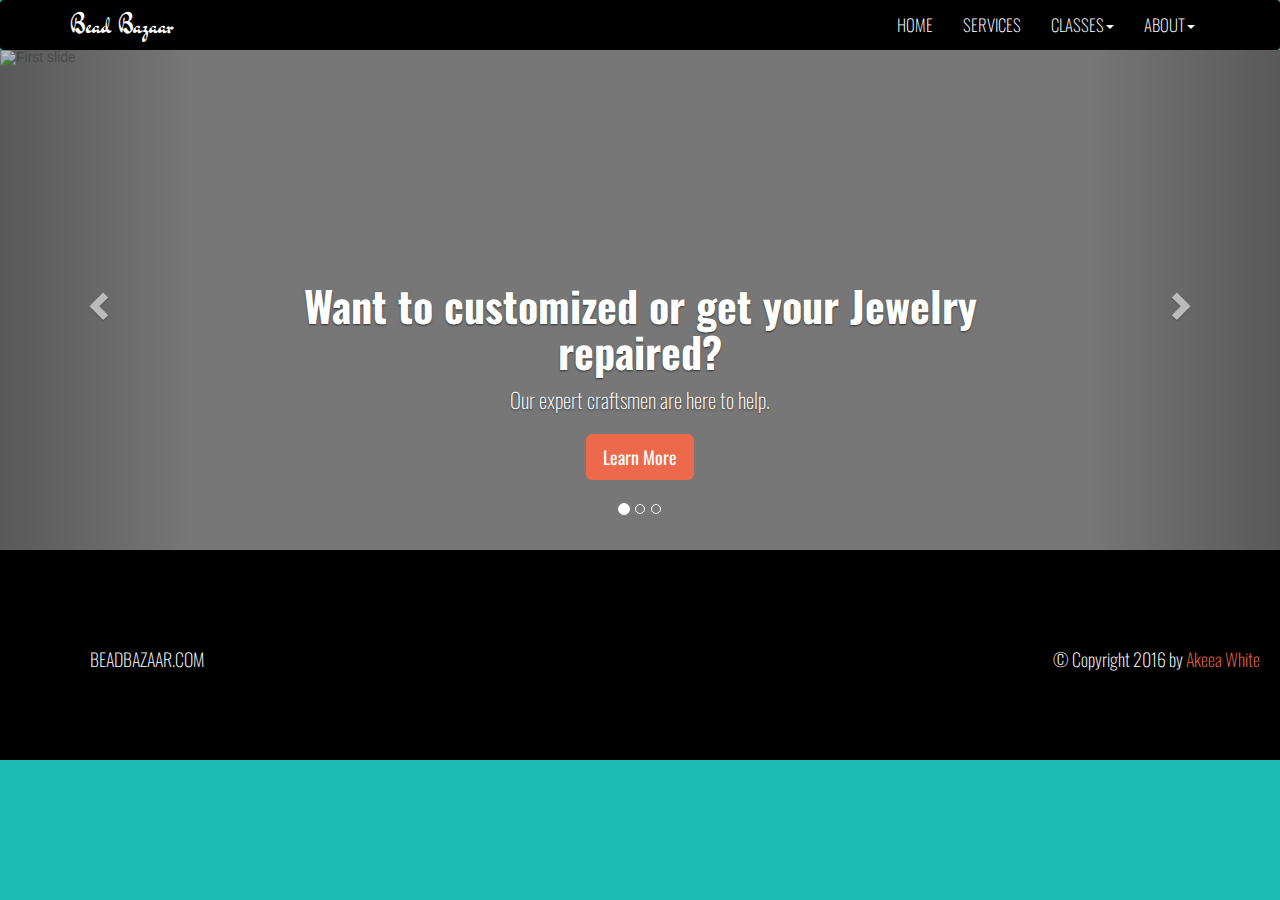
==== beadbazaar/index.html @ 2762d90f "First Website Upload" ====
<!DOCTYPE html>
<html lang="en">
<head>
<meta charset="utf-8">
<meta http-equiv="X-UA-Compatible" content="IE=edge">
<meta name="viewport" content="width=device-width, initial-scale=1">
<!-- The above 3 meta tags *must* come first in the head; any other head content must come *after* these tags -->
<title>Bead Bazaar</title>

<!-- Bootstrap and more links -->
<link href="css/bootstrap.css" rel="stylesheet">
<link href="css/lightbox.css" rel="stylesheet">
<!--Custom Style Sheet-->
<link href="css/main.css" rel="stylesheet">


<!--other imported css-->
<link href="https://fonts.googleapis.com/css?family=Dr+Sugiyama" rel="stylesheet">
<link href="https://fonts.googleapis.com/css?family=Oswald" rel="stylesheet">
<link href="css/bootstrap-glyphicons.css" rel="stylesheet">
<link href="css/font-awesome.css" rel="stylesheet">
<link href="css/carousel.css" rel="stylesheet">


<!-- HTML5 shim and Respond.js for IE8 support of HTML5 elements and media queries -->
<!-- WARNING: Respond.js doesn't work if you view the page via file:// -->
<!--[if lt IE 9]>
<script src="https://oss.maxcdn.com/html5shiv/3.7.2/html5shiv.min.js"></script>
<script src="https://oss.maxcdn.com/respond/1.4.2/respond.min.js"></script>
<![endif]-->
</head>


<body>
<nav class="navbar navbar-default">
    <div class="container">
      <div class="navbar-header">
        <button type="button" class="navbar-toggle collapsed" data-toggle="collapse" data-target="#bs-example-navbar-collapse-1" aria-expanded="false">
            <span class="sr-only">Toggle navigation</span>
            <span class="icon-bar"></span>
            <span class="icon-bar"></span>
            <span class="icon-bar"></span>
            </button>
        <a href="index.html" class="navbar-brand">Bead Bazaar</a>
      </div><!-- Navbar Header -->

      <div class="collapse navbar-collapse" id="bs-example-navbar-collapse-1">
        <ul class="nav navbar-nav navbar-right">
        <li><a href="index.html">HOME</a>
        <li><a href="services.html">SERVICES</a>
        <li class="dropdown">
        <a href="classes.html" class="dropdown-toggle" data-toggle="dropdown" role="button" aria-haspopup="true" aria-expanded="false">CLASSES<span class="caret"></span></a>
        <ul class="dropdown-menu">
        <li><a href="classes/may.html">May</a></li>
        <li><a href="classes/june.html">June</a></li>
        <li><a href="classes/july.html">July</a></li>
        <li><a href="classes/august.html">August</a></li>
        </ul>
        </li>
        <li class="dropdown">
        <a href="about.html" class="dropdown-toggle" data-toggle="dropdown" role="button" aria-haspopup="true" aria-expanded="false">ABOUT<span class="caret">
        </span></a>
        <ul class="dropdown-menu">
        <li><a href="about.html">About</a></li>
        <li><a href="about.html#contact">Contact</a></li>
        </ul>
        </li>
        </ul>
      </div>
    </div><!-- End Container -->
  </nav><!-- End Navbar -->

<!-- Carousel
    ================================================== -->
   <div id="myCarousel" class="carousel slide" data-ride="carousel">
      <!-- Indicators -->
      <ol class="carousel-indicators">
        <li data-target="#myCarousel" data-slide-to="0" class="active"></li>
        <li data-target="#myCarousel" data-slide-to="1"></li>
        <li data-target="#myCarousel" data-slide-to="2"></li>
      </ol>
      <div class="carousel-inner" role="listbox">
        <div class="item active">
          <img class="first-slide" src="http://placehold.it/1200x500" alt="First slide">
          <div class="container">
            <div class="carousel-caption">
              <h2 class="title">Want to customized or get your Jewelry repaired?</h2>
              <p>Our expert craftsmen are here to help.</p>
              <p><a class="btn btn-lg btn-custom" href="services.html" role="button">Learn More</a></p>
            </div>
          </div>
        </div>
        <div class="item">
          <img class="second-slide" src="http://placehold.it/1200x500" alt="Second slide">
          <div class="container">
            <div class="carousel-caption">
              <h2 class="title">Classes For June Are Now Open!</h2>
              <p>Hurry! Space is Limited!</p>
              <p><a class="btn btn-lg btn-custom" href="classes/june.html" role="button">View Classes</a></p>
            </div>
          </div>
        </div>
        <div class="item">
          <img class="third-slide" src="http://placehold.it/1200x500" alt="Third slide">
          <div class="container">
            <div class="carousel-caption">
              <h2 class="title">Question?</h2>
              <p> Send us your questions and comments and follow us on Social Media.</p>
              <p><a class="btn btn-lg btn-custom" href="about.html" role="button">Learn More</a></p>
            </div>
          </div>
        </div>
      </div>
      <a class="left carousel-control" href="#myCarousel" role="button" data-slide="prev">
        <span class="glyphicon glyphicon-chevron-left" aria-hidden="true"></span>
        <span class="sr-only">Previous</span>
      </a>
      <a class="right carousel-control" href="#myCarousel" role="button" data-slide="next">
        <span class="glyphicon glyphicon-chevron-right" aria-hidden="true"></span>
        <span class="sr-only">Next</span>
      </a>
    </div><!-- /.carousel -->
<!--Footer-->
<footer>
<div class="container">
  <div class="row">
    <h4 class="pull-left">BEADBAZAAR.COM</h4>
    <h4 class="pull-right">&copy; Copyright 2016 by <a href="../index.html">Akeea White</a></h4>
  </div>
</div>
</footer>
<!-- jQuery (necessary for Bootstrap's JavaScript plugins) -->
<script src="https://ajax.googleapis.com/ajax/libs/jquery/1.11.3/jquery.min.js"></script>
<!-- Include all compiled plugins (below), or include individual files as needed -->
<script src="js/bootstrap.js"></script>
<script src="js/jquery.js"></script>
</body>
</html>
---- beadbazaar/css/main.css ----
/*
	Bead Bazaar Bootstrap Theme
	Author: Akeea White
	Version: 0.0.2
*/
/* Layouts- Page layout style */
/*BODY*/
/* line 2, ../scss/layouts/_body.scss */
p {
  font-family: 'Oswald', sans-serif;
  font-weight: lighter;
  font-size: 1.4em;
}

/* line 8, ../scss/layouts/_body.scss */
hr {
  border: 1px solid #ec694c;
}

/* line 12, ../scss/layouts/_body.scss */
body {
  background-color: #1cbbb4;
}

/* Navbar */
/* line 3, ../scss/layouts/_navbar.scss */
.navbar {
  -webkit-animation-delay: .5s;
}

/* line 7, ../scss/layouts/_navbar.scss */
header {
  -webkit-animation-delay: 1s;
}

/* line 11, ../scss/layouts/_navbar.scss */
.navbar-default {
  background-color: #000000;
  margin-bottom: 0;
  border: none;
  font-family: 'Oswald', sans-serif;
  font-size: 1.2em;
  font-weight: lighter;
}
/* line 18, ../scss/layouts/_navbar.scss */
.navbar-default .navbar-brand {
  color: #ffffff;
  font-family: 'Dr Sugiyama', cursive;
  font-size: 1.5em;
}
/* line 22, ../scss/layouts/_navbar.scss */
.navbar-default .navbar-brand:hover, .navbar-default .navbar-brand:focus {
  color: #ec694c;
}
/* line 26, ../scss/layouts/_navbar.scss */
.navbar-default .navbar-text {
  color: #ecf0f1;
}
/* line 31, ../scss/layouts/_navbar.scss */
.navbar-default .navbar-nav > li > a {
  color: #ffffff;
}
/* line 33, ../scss/layouts/_navbar.scss */
.navbar-default .navbar-nav > li > a:hover, .navbar-default .navbar-nav > li > a:focus {
  color: #ecf0f1;
}
/* line 37, ../scss/layouts/_navbar.scss */
.navbar-default .navbar-nav > li > .dropdown-menu {
  background-color: #ec694c;
  font-size: 1.1em;
  font-weight: lighter;
}
/* line 42, ../scss/layouts/_navbar.scss */
.navbar-default .navbar-nav > li > .dropdown-menu > li > a {
  color: #ffffff;
  font-weight: lighter;
}
/* line 45, ../scss/layouts/_navbar.scss */
.navbar-default .navbar-nav > li > .dropdown-menu > li > a:hover, .navbar-default .navbar-nav > li > .dropdown-menu > li > a:focus {
  color: #ffffff;
  background-color: #ed8c77;
  font-weight: lighter;
}
/* line 51, ../scss/layouts/_navbar.scss */
.navbar-default .navbar-nav > li > .dropdown-menu > li > .divider {
  background-color: #ed8c77;
}
/* line 57, ../scss/layouts/_navbar.scss */
.navbar-default .navbar-nav .open .dropdown-menu > .active > a {
  color: #ffffff;
  background-color: #ed8c77;
}
/* line 60, ../scss/layouts/_navbar.scss */
.navbar-default .navbar-nav .open .dropdown-menu > .active > a:hover, .navbar-default .navbar-nav .open .dropdown-menu > .active > a:focus {
  color: #ffffff;
  background-color: #ed8c77;
}
/* line 66, ../scss/layouts/_navbar.scss */
.navbar-default .navbar-nav > .active > a {
  color: #ffffff;
  background-color: #ed8c77;
}
/* line 69, ../scss/layouts/_navbar.scss */
.navbar-default .navbar-nav > .active > a:hover, .navbar-default .navbar-nav > .active > a:focus {
  color: #ffffff;
  background-color: #ed8c77;
}
/* line 74, ../scss/layouts/_navbar.scss */
.navbar-default .navbar-nav > .open > a {
  color: #ffffff;
  background-color: #ed8c77;
}
/* line 77, ../scss/layouts/_navbar.scss */
.navbar-default .navbar-nav > .open > a:hover, .navbar-default .navbar-nav > .open > a:focus {
  color: #ffffff;
  background-color: #ed8c77;
}
/* line 84, ../scss/layouts/_navbar.scss */
.navbar-default .navbar-toggle {
  color: #ffffff;
  border-color: #ed8c77;
}
/* line 87, ../scss/layouts/_navbar.scss */
.navbar-default .navbar-toggle:hover, .navbar-default .navbar-toggle:focus {
  background-color: #ed8c77;
}
/* line 90, ../scss/layouts/_navbar.scss */
.navbar-default .navbar-toggle .icon-bar {
  background-color: #ec694c;
}
/* line 94, ../scss/layouts/_navbar.scss */
.navbar-default .navbar-collapse, .navbar-default .navbar-form {
  border-color: #ec694c;
}
/* line 97, ../scss/layouts/_navbar.scss */
.navbar-default .navbar-link {
  color: #ffffff;
}
/* line 99, ../scss/layouts/_navbar.scss */
.navbar-default .navbar-link:hover {
  color: #ffffff;
}

@media (max-width: 767px) {
  /* line 107, ../scss/layouts/_navbar.scss */
  .navbar-default .navbar-nav .open .dropdown-menu > li > a {
    color: #ffffff;
  }
  /* line 109, ../scss/layouts/_navbar.scss */
  .navbar-default .navbar-nav .open .dropdown-menu > li > a:hover, .navbar-default .navbar-nav .open .dropdown-menu > li > a:focus {
    color: #ffffff;
  }
  /* line 113, ../scss/layouts/_navbar.scss */
  .navbar-default .navbar-nav .open .dropdown-menu > .active > a {
    color: #ffffff;
    background-color: #ed8c77;
  }
  /* line 116, ../scss/layouts/_navbar.scss */
  .navbar-default .navbar-nav .open .dropdown-menu > .active > a:hover, .navbar-default .navbar-nav .open .dropdown-menu > .active > a:focus {
    color: #ffffff;
    background-color: #ed8c77;
  }
}
/* social icons */
/* line 126, ../scss/layouts/_navbar.scss */
.facebook, .twitter, .instagram, .linkedin {
  font-size: 1.4em;
  color: #ffffff;
  text-align: center;
  margin-right: 10px;
  margin-bottom: 10px;
  font-family: 'Oswald', sans-serif;
}

/* line 135, ../scss/layouts/_navbar.scss */
.facebook:hover, .twitter:hover, .instagram:hover, .linkedin:hover {
  color: #ec694c;
}

/* MAIN CONTENT */
/* line 3, ../scss/layouts/_mcontent.scss */
.main-content {
  padding: 10px 20px 100px 10px;
  color: #ffffff;
  margin-top: 15px;
  margin-bottom: 30px;
}
/* line 8, ../scss/layouts/_mcontent.scss */
.main-content h2, .main-content h3 {
  padding: 10px 30px;
  margin-bottom: 50px;
  display: inline-block;
  font-family: 'Oswald', sans-serif;
  color: #ffffff;
  background-color: #ec694c;
}
/* line 16, ../scss/layouts/_mcontent.scss */
.main-content h4 {
  margin-top: 0;
  margin-bottom: 20px;
  color: #ffffff;
  font-size: 1.4em;
  font-family: 'Oswald', sans-serif;
}
/* line 22, ../scss/layouts/_mcontent.scss */
.main-content h4 small {
  color: #ffffff;
  font-size: .7em;
  border-color: #a0a0a0;
  padding-left: 10px;
  margin-left: 5px;
}
/* line 30, ../scss/layouts/_mcontent.scss */
.main-content p {
  color: #ffffff;
  font-size: 1.4em;
}

/*Carousel*/
/* line 38, ../scss/layouts/_mcontent.scss */
.btn-custom {
  background-color: #ec694c;
}
/* line 40, ../scss/layouts/_mcontent.scss */
.btn-custom:hover {
  background-color: #ec694c;
}

/* line 45, ../scss/layouts/_mcontent.scss */
.title {
  font-family: 'Oswald', sans-serif;
  font-weight: bolder;
  font-size: 3em;
}

/* Images*/
/* line 53, ../scss/layouts/_mcontent.scss */
.profile-pic {
  height: 350px;
  width: 450px;
  position: 50% 50%;
  overflow: hidden;
  margin: 42px 30px 25px 25px;
  padding: 15px;
}

/*Buttons*/
/* line 64, ../scss/layouts/_mcontent.scss */
.btn-group-custom {
  background-color: #ec694c;
  margin-bottom: 40px;
  font-family: 'Oswald', sans-serif;
}

/* line 70, ../scss/layouts/_mcontent.scss */
.btn-custom {
  color: #ffffff;
  font-weight: bolder;
}
/* line 73, ../scss/layouts/_mcontent.scss */
.btn-custom > a:hover {
  color: #1cbbb4;
  font-weight: bolder;
}

/* line 79, ../scss/layouts/_mcontent.scss */
.btn-group-wrap {
  text-align: center;
}

/* line 83, ../scss/layouts/_mcontent.scss */
div.btn-group {
  margin: auto;
  text-align: center;
  width: inherit;
  display: inline-block;
}

/*Table*/
/* line 92, ../scss/layouts/_mcontent.scss */
.table {
  margin: 40px 0;
}
/* line 94, ../scss/layouts/_mcontent.scss */
.table td {
  text-align: center;
  font-size: 1.2em;
  font-family: 'Oswald', sans-serif;
}
/* line 99, ../scss/layouts/_mcontent.scss */
.table th {
  text-align: center;
  font-size: 1.2em;
  font-family: 'Oswald', sans-serif;
  background-color: #ec694c;
}
/* line 105, ../scss/layouts/_mcontent.scss */
.table td {
  background-color: #ed8c77;
}

/*Class Content*/
/* line 113, ../scss/layouts/_mcontent.scss */
.classes {
  margin-bottom: 20px;
  margin-right: 10px;
  margin-top: 20px;
}

/* line 119, ../scss/layouts/_mcontent.scss */
.description {
  margin-top: 95px;
  margin-bottom: 75px;
  padding: 10px 20px 10px 10px;
}

/* CONTACT INFO */
/* line 127, ../scss/layouts/_mcontent.scss */
.contact {
  margin-bottom: 40px;
}
/* line 129, ../scss/layouts/_mcontent.scss */
.contact > a {
  margin-right: 20px;
}

/* line 134, ../scss/layouts/_mcontent.scss */
label {
  font-family: 'Oswald', sans-serif;
  font-size: 1.3em;
  margin-top: 5px;
  font-weight: lighter;
}

/* line 141, ../scss/layouts/_mcontent.scss */
input {
  width: 100%;
  height: 50px;
  margin-bottom: 20px;
  color: #000000;
  font-family: 'Oswald', sans-serif;
  padding: 0 20px;
  font-size: 1.3em;
}
/* line 149, ../scss/layouts/_mcontent.scss */
input:focus {
  border: 3px solid #ec694c;
  box-shadow: 0 0 5px 1px #ec694c;
}

/* line 155, ../scss/layouts/_mcontent.scss */
.send {
  width: 180px;
  background-color: #ec694c;
  margin-bottom: 20px;
}

/* line 161, ../scss/layouts/_mcontent.scss */
.message {
  height: 220px;
  padding-bottom: 170px;
}

/* FOOTER */
/* line 3, ../scss/layouts/_footer.scss */
footer {
  height: 210px;
  padding: 90px;
  background-color: #000000;
  color: #fff;
  margin: 0 auto -210px;
  /* the bottom margin is the negative value of the footer's height */
}

/* line 12, ../scss/layouts/_footer.scss */
.wrapper {
  min-height: 100%;
  height: auto !important;
  height: 100%;
  margin: 0 auto -200px;
  /* the bottom margin is the negative value of the footer's height */
  background-color: #000000;
}

/* line 22, ../scss/layouts/_footer.scss */
h4.pull-left, h4.pull-right {
  color: #fff;
  font-family: 'Oswald', sans-serif;
  font-weight: lighter;
}

/* line 29, ../scss/layouts/_footer.scss */
footer a {
  color: #ec694c;
}
/* line 31, ../scss/layouts/_footer.scss */
footer a:hover {
  color: #ffffff;
  text-decoration: none;
}
---- beadbazaar/css/carousel.css ----
/* GLOBAL STYLES
-------------------------------------------------- */
/* Padding below the footer and lighter body text */

body {
  padding-bottom: 40px;
  color: #5a5a5a;
}


/* CUSTOMIZE THE NAVBAR
-------------------------------------------------- */

/* Special class on .container surrounding .navbar, used for positioning it into place. */
.navbar-wrapper {
  position: absolute;
  top: 0;
  right: 0;
  left: 0;
  z-index: 20;
}

/* Flip around the padding for proper display in narrow viewports */
.navbar-wrapper > .container {
  padding-right: 0;
  padding-left: 0;
}
.navbar-wrapper .navbar {
  padding-right: 15px;
  padding-left: 15px;
}
.navbar-wrapper .navbar .container {
  width: auto;
}


/* CUSTOMIZE THE CAROUSEL
-------------------------------------------------- */

/* Carousel base class */
.carousel {
  height: 500px;
  /*margin-bottom: 60px;*/
}
/* Since positioning the image, we need to help out the caption */
.carousel-caption {
  z-index: 10;
}

/* Declare heights because of positioning of img element */
.carousel .item {
  height: 500px;
  background-color: #777;
}
.carousel-inner > .item > img {
  position: absolute;
  top: 0;
  left: 0;
  min-width: 100%;
  height: 500px;
}


/* MARKETING CONTENT
-------------------------------------------------- */

/* Center align the text within the three columns below the carousel */
.marketing .col-lg-4 {
  margin-bottom: 20px;
  text-align: center;
}
.marketing h2 {
  font-weight: normal;
}
.marketing .col-lg-4 p {
  margin-right: 10px;
  margin-left: 10px;
}


/* Featurettes
------------------------- */

.featurette-divider {
  margin: 80px 0; /* Space out the Bootstrap <hr> more */
}

/* Thin out the marketing headings */
.featurette-heading {
  font-weight: 300;
  line-height: 1;
  letter-spacing: -1px;
}


/* RESPONSIVE CSS
-------------------------------------------------- */

@media (min-width: 768px) {
  /* Navbar positioning foo */
  .navbar-wrapper {
    margin-top: 20px;
  }
  .navbar-wrapper .container {
    padding-right: 15px;
    padding-left: 15px;
  }
  .navbar-wrapper .navbar {
    padding-right: 0;
    padding-left: 0;
  }

  /* The navbar becomes detached from the top, so we round the corners */
  .navbar-wrapper .navbar {
    border-radius: 4px;
  }

  /* Bump up size of carousel content */
  .carousel-caption p {
    margin-bottom: 20px;
    font-size: 21px;
    line-height: 1.4;
  }

  .featurette-heading {
    font-size: 50px;
  }
}

@media (min-width: 992px) {
  .featurette-heading {
    margin-top: 120px;
  }
}
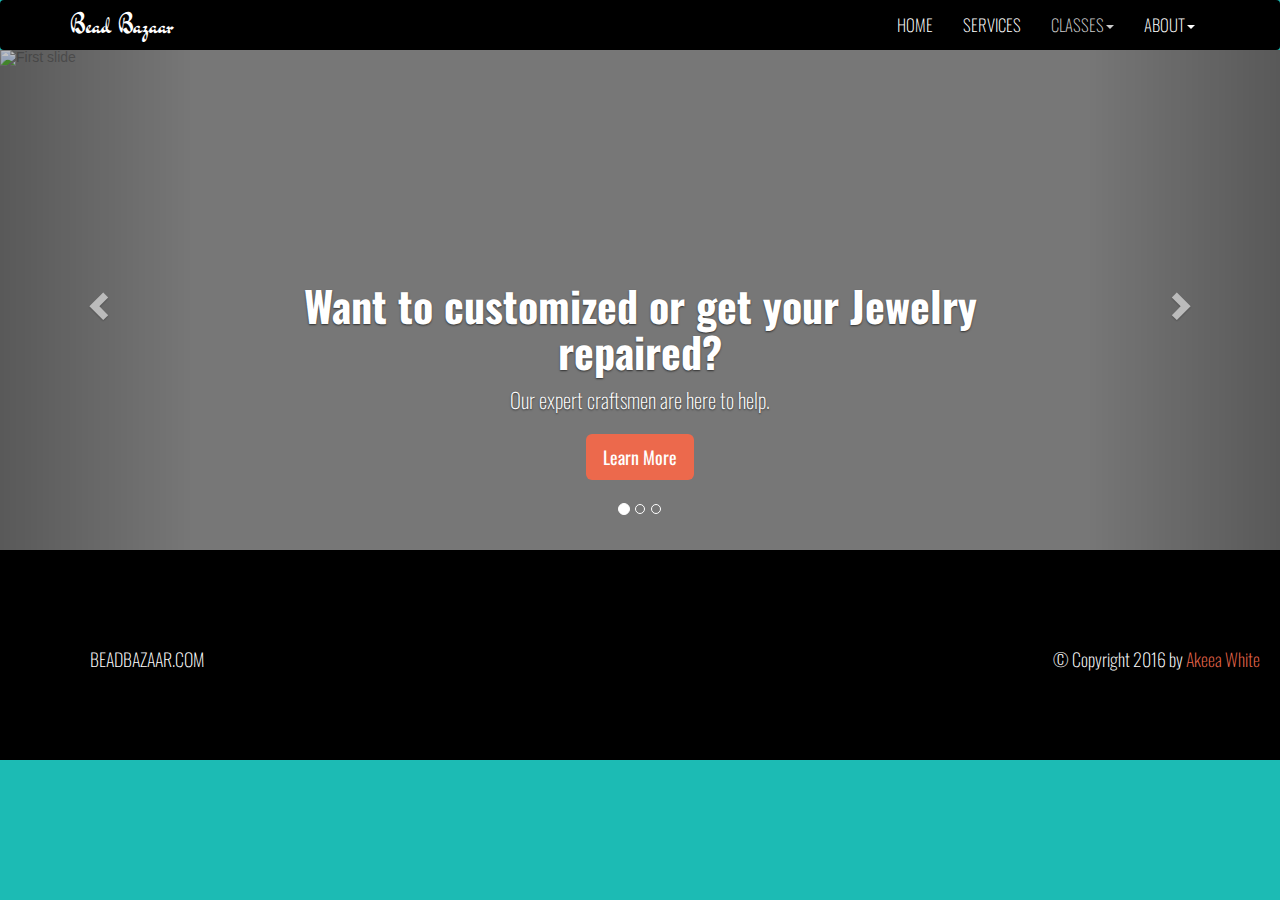
==== commit 04967567: "Added list class dropdown disabled" ====
--- a/beadbazaar/index.html
+++ b/beadbazaar/index.html
@@ -48,7 +48,7 @@
         <ul class="nav navbar-nav navbar-right">
         <li><a href="index.html">HOME</a>
         <li><a href="services.html">SERVICES</a>
-        <li class="dropdown">
+        <li class="dropdown disabled">
         <a href="classes.html" class="dropdown-toggle" data-toggle="dropdown" role="button" aria-haspopup="true" aria-expanded="false">CLASSES<span class="caret"></span></a>
         <ul class="dropdown-menu">
         <li><a href="classes/may.html">May</a></li>
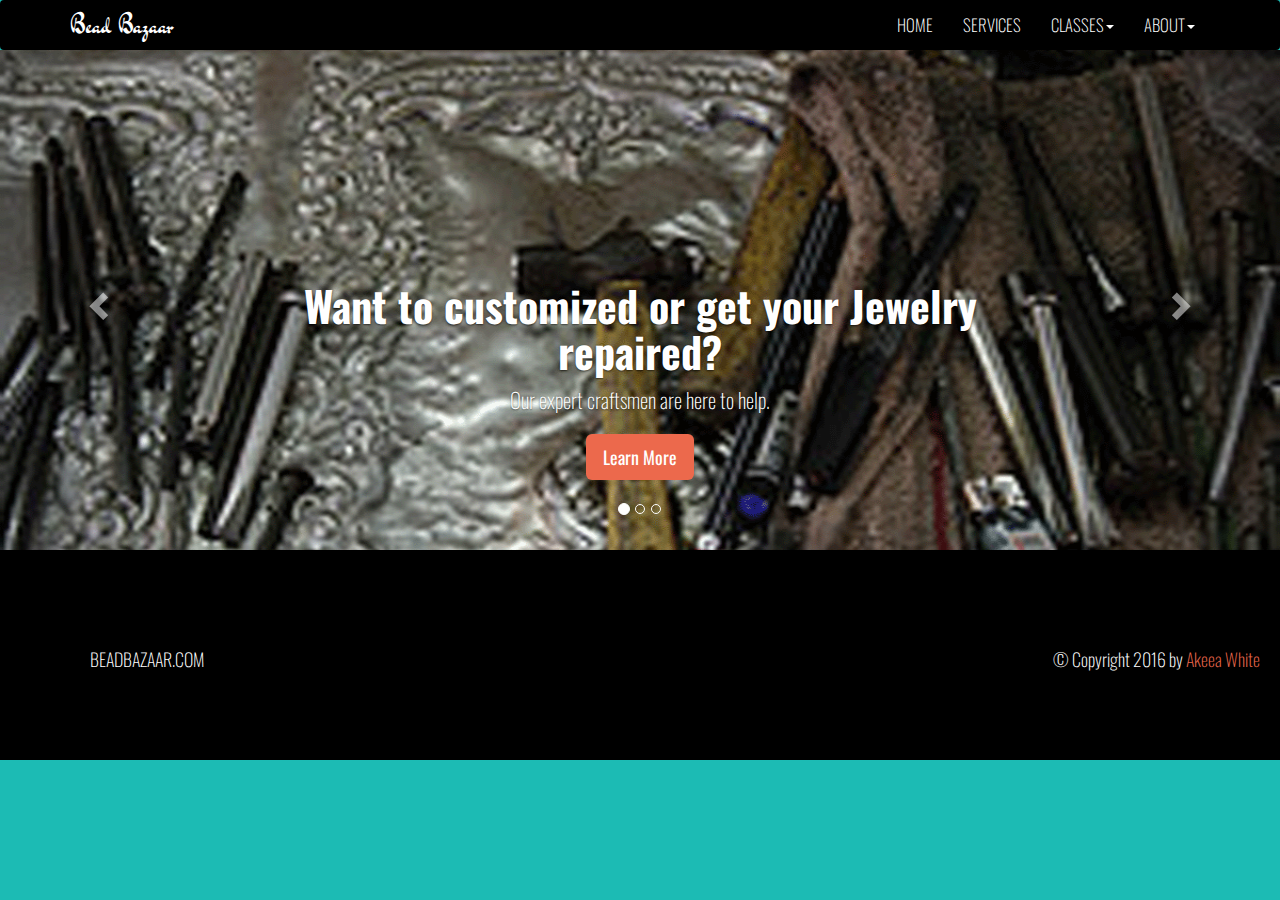
==== commit bac649c0: "Modified index.html in beadbazaar folder" ====
--- a/beadbazaar/index.html
+++ b/beadbazaar/index.html
@@ -48,7 +48,7 @@
         <ul class="nav navbar-nav navbar-right">
         <li><a href="index.html">HOME</a>
         <li><a href="services.html">SERVICES</a>
-        <li class="dropdown disabled">
+        <li class="dropdown">
         <a href="classes.html" class="dropdown-toggle" data-toggle="dropdown" role="button" aria-haspopup="true" aria-expanded="false">CLASSES<span class="caret"></span></a>
         <ul class="dropdown-menu">
         <li><a href="classes/may.html">May</a></li>
@@ -81,7 +81,7 @@
       </ol>
       <div class="carousel-inner" role="listbox">
         <div class="item active">
-          <img class="first-slide" src="http://placehold.it/1200x500" alt="First slide">
+          <img class="first-slide" src="img/metalsmith.gif" alt="First slide">
           <div class="container">
             <div class="carousel-caption">
               <h2 class="title">Want to customized or get your Jewelry repaired?</h2>
@@ -91,7 +91,7 @@
           </div>
         </div>
         <div class="item">
-          <img class="second-slide" src="http://placehold.it/1200x500" alt="Second slide">
+          <img class="second-slide" src="img/carousel_small_03.jpg" alt="Second slide">
           <div class="container">
             <div class="carousel-caption">
               <h2 class="title">Classes For June Are Now Open!</h2>
@@ -101,7 +101,7 @@
           </div>
         </div>
         <div class="item">
-          <img class="third-slide" src="http://placehold.it/1200x500" alt="Third slide">
+          <img class="third-slide" src="img/carousel_small_01.jpg" alt="Third slide">
           <div class="container">
             <div class="carousel-caption">
               <h2 class="title">Question?</h2>
